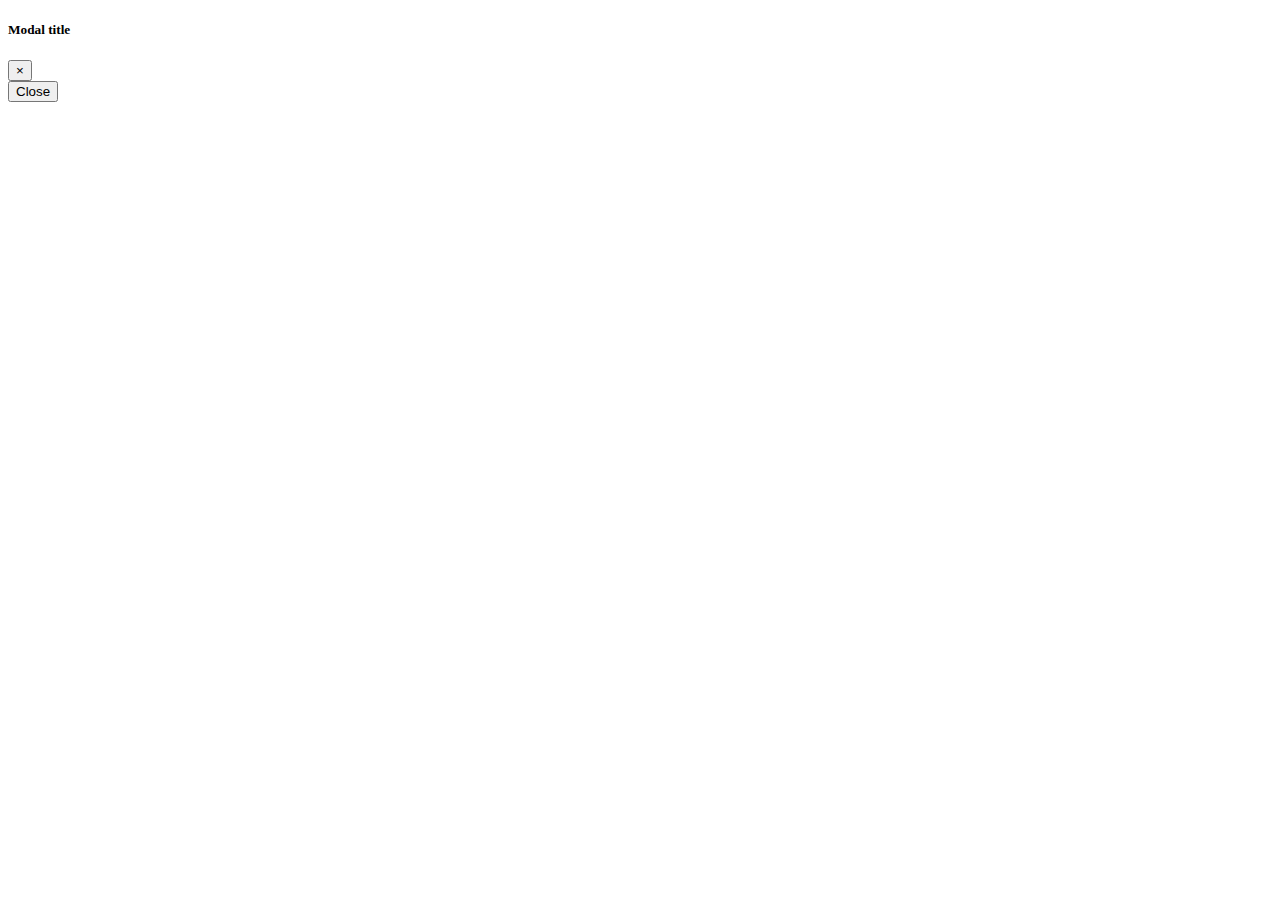
==== TA-Portal/src/main/resources/templates/_modals.html @ 79bb157a "Added modal panel" ====
<!DOCTYPE HTML>
<html lang="en" xmlns:th="http://www.thymeleaf.org">
<head>
</head>
<body>
<!-- Modal -->
<div th:fragment="modal(id)" class="modal fade" th:id="${id}" tabindex="-1" role="dialog" aria-labelledby="exampleModalLabel"
     aria-hidden="true">
    <div class="modal-dialog">
        <div class="modal-content">
            <div class="modal-header">
                <h5 class="modal-title" id="exampleModalLabel">Modal title</h5>
                <button type="button" class="close" data-dismiss="modal" aria-label="Close">
                    <span aria-hidden="true">&times;</span>
                </button>
            </div>
            <div class="modal-body">

            </div>
            <div class="modal-footer">
                <button type="button" class="btn btn-secondary" data-dismiss="modal">Close</button>
               <!-- <button type="button" class="btn btn-primary">Save changes</button>-->
            </div>
        </div>
    </div>
</div>
</body>
</html>
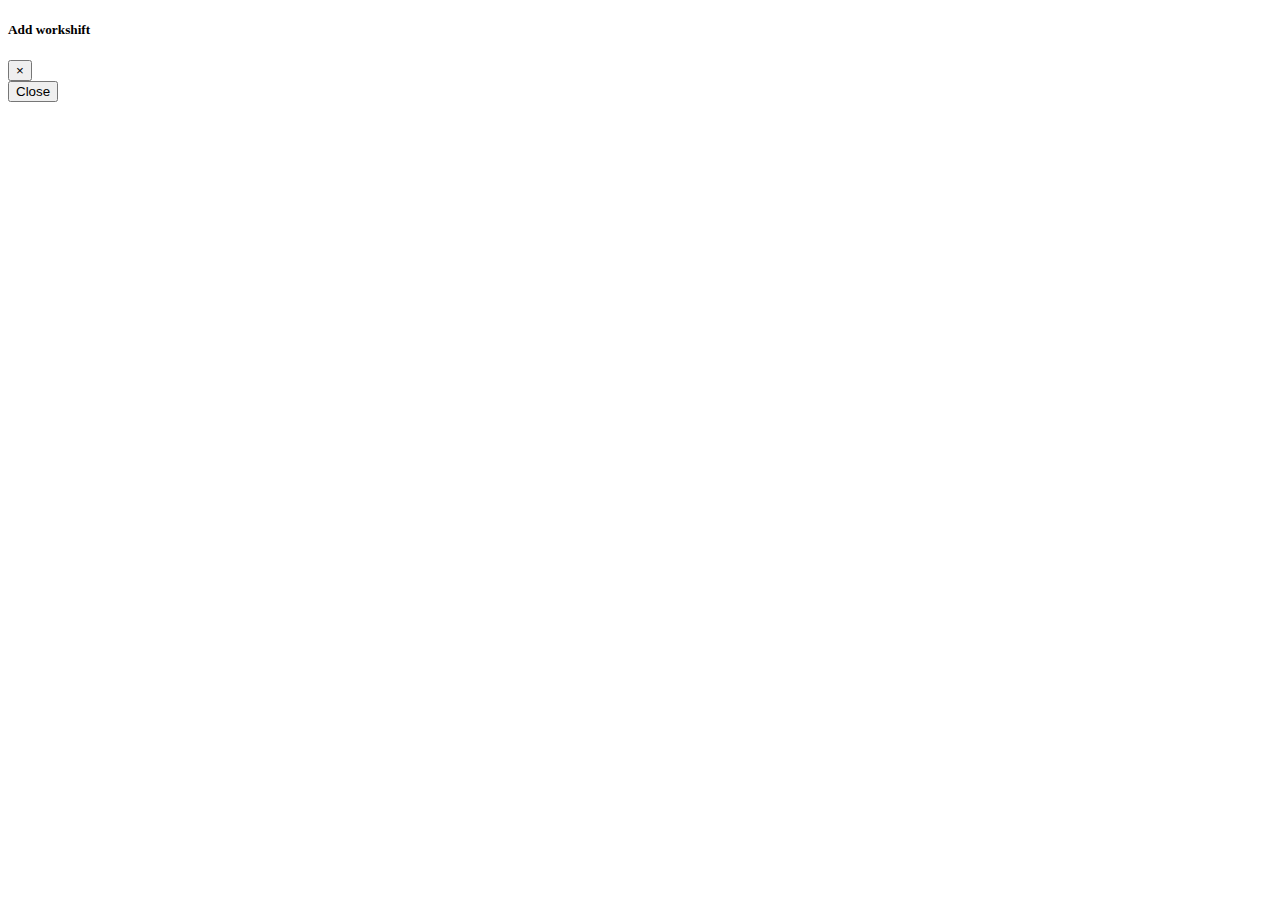
==== commit 2c4d9ea8: "timepicker" ====
--- a/TA-Portal/src/main/resources/templates/_modals.html
+++ b/TA-Portal/src/main/resources/templates/_modals.html
@@ -9,7 +9,7 @@
     <div class="modal-dialog">
         <div class="modal-content">
             <div class="modal-header">
-                <h5 class="modal-title" id="exampleModalLabel">Modal title</h5>
+                <h5 class="modal-title" id="exampleModalLabel">Add workshift</h5>
                 <button type="button" class="close" data-dismiss="modal" aria-label="Close">
                     <span aria-hidden="true">&times;</span>
                 </button>
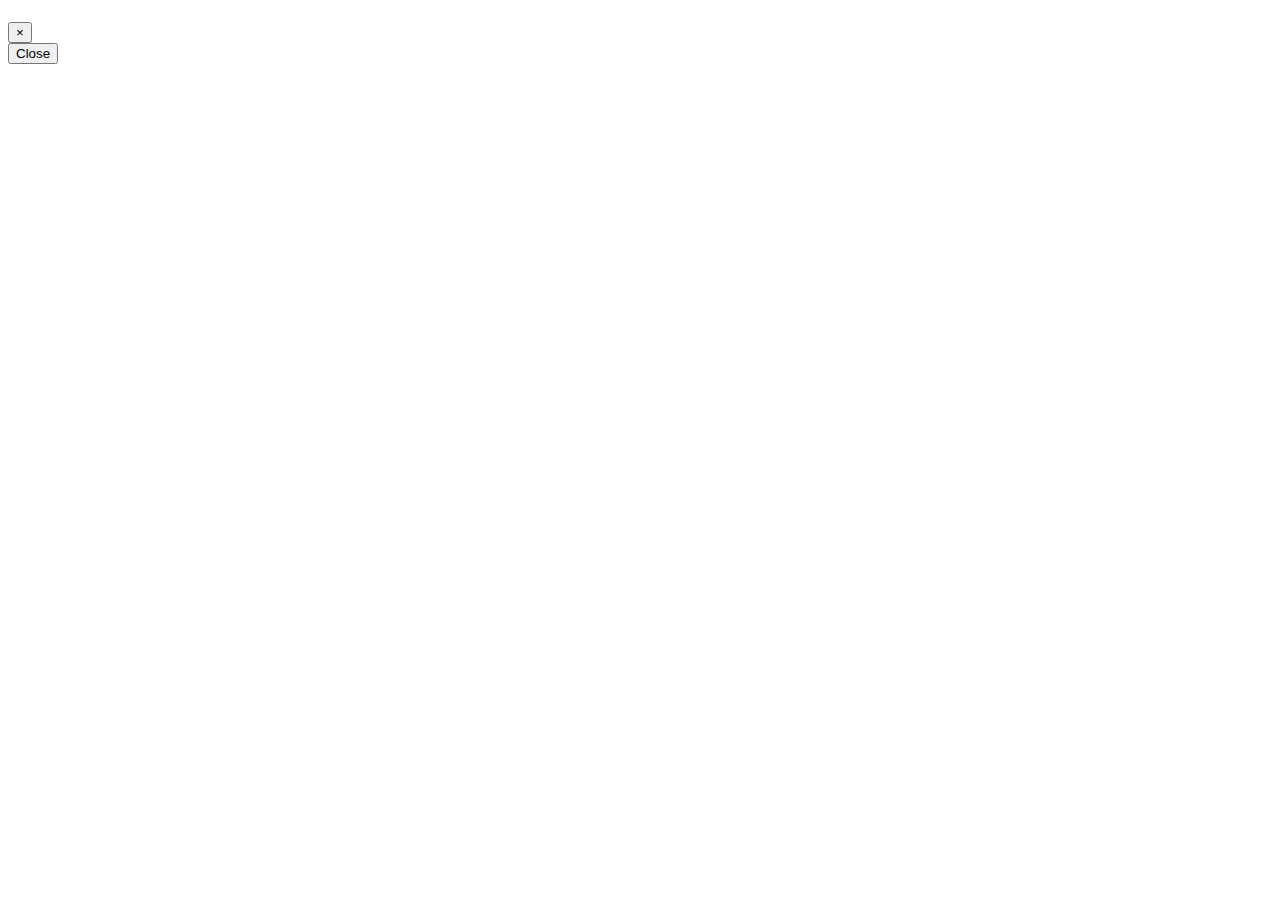
==== commit 9e3dae39: "Courses page and delete modal" ====
--- a/TA-Portal/src/main/resources/templates/_modals.html
+++ b/TA-Portal/src/main/resources/templates/_modals.html
@@ -9,7 +9,7 @@
     <div class="modal-dialog">
         <div class="modal-content">
             <div class="modal-header">
-                <h5 class="modal-title" id="exampleModalLabel">Add workshift</h5>
+                <h5 class="modal-title" id="exampleModalLabel"></h5>
                 <button type="button" class="close" data-dismiss="modal" aria-label="Close">
                     <span aria-hidden="true">&times;</span>
                 </button>
